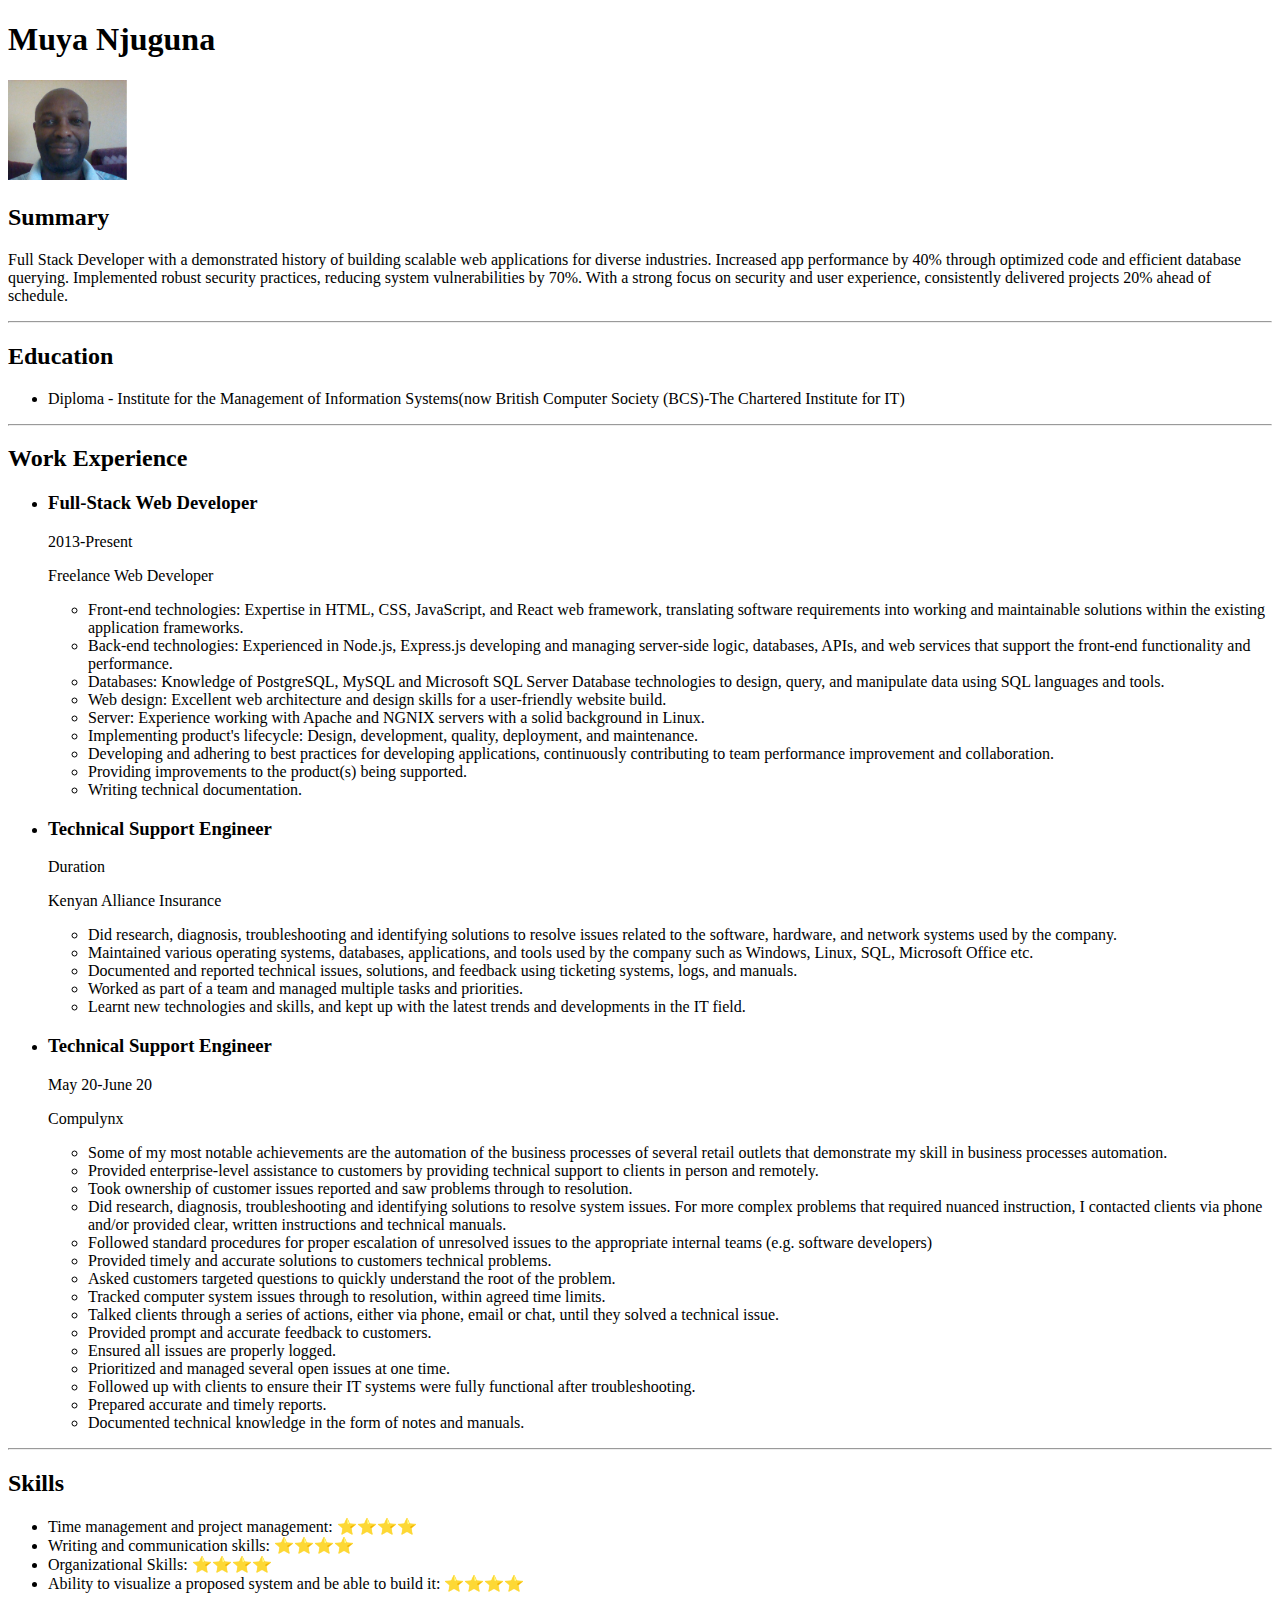
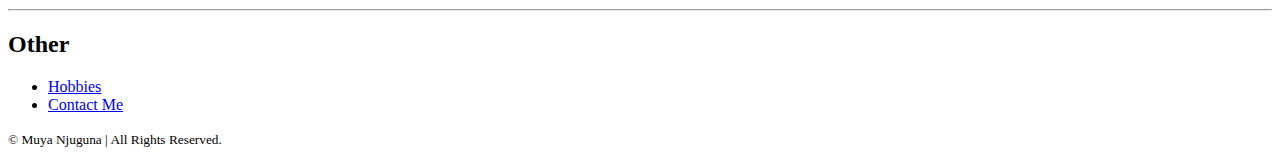
==== index.html @ eee6e1d5 "Update index.html" ====
<!DOCTYPE html>
<html lang="en">
<head>
    <meta charset="UTF-8">
    <meta name="viewport" content="width=device-width, initial-scale=1.0">
    <title>Muya Njuguna</title>
    <style>
        margin: 50px 15%;
    </style>
</head>
<body>
    <h1>Muya Njuguna</h1>
    <img src="./assets/images/WIN_20231109_12_00_13_Pro.png" alt="Profile image of Wajunagus" height="100">
    
    <h2>Summary</h2>
    
    <p>Full Stack Developer with a demonstrated history of building scalable web applications for diverse industries. Increased app performance by 40% through optimized code and efficient database querying. Implemented robust security practices, reducing system vulnerabilities by 70%. With a strong focus on security and user experience, consistently delivered projects 20% ahead of schedule.</p>
    
    <hr>
    
    <h2>Education</h2>
    <ul>
        <li>Diploma - Institute for the Management of Information Systems(now British Computer Society (BCS)-The Chartered Institute for IT)</li>
    </ul>

    <hr>

    <h2>Work Experience</h2>
    <ul>
        <li><h3>Full-Stack Web Developer</h3></li>
        <p>2013-Present</p>
        <p>Freelance Web Developer</p>
        <ul>
            <li>Front-end technologies: Expertise in HTML, CSS, JavaScript, and React web framework, translating software requirements into working and maintainable solutions within the existing application frameworks.</li>
            <li>Back-end technologies: Experienced in Node.js, Express.js developing and managing server-side logic, databases, APIs, and web services that support the front-end functionality and performance.</li> <!-- Python, C, R -->
            <li>Databases: Knowledge of PostgreSQL, MySQL and Microsoft SQL Server Database technologies to design, query, and manipulate data using SQL languages and tools.</li>
            <li>Web design: Excellent web architecture and design skills for a user-friendly website build.</li>
            <li>Server: Experience working with Apache and NGNIX servers with a solid background in Linux.</li> <!-- Kali Linux -->
            <li>Implementing product's lifecycle: Design, development, quality, deployment, and maintenance.</li>
            <li>Developing and adhering to best practices for developing applications, continuously contributing to team performance improvement and collaboration.</li>
            <li>Providing improvements to the product(s) being supported.</li>
            <li>Writing technical documentation.</li>
            <!-- indeed: example 2
                - Responsible for designing, developing, and implementing frontend and backend software for web applications translating software requirements into working and maintainable solutions within the existing application frameworks. -->
        </ul>
        
        <li><h3>Technical Support Engineer</h3></li>
        <p>Duration</p>
        <p>Kenyan Alliance Insurance</p>
        <ul>
            <li>Did research, diagnosis, troubleshooting and identifying solutions to resolve issues related to the software, hardware, and network systems used by the company.</li>
            <li>Maintained various operating systems, databases, applications, and tools used by the company such as Windows, Linux, SQL, Microsoft Office etc.</li>
            <li>Documented and reported technical issues, solutions, and feedback using ticketing systems, logs, and manuals.</li>
            <li>Worked as part of a team and managed multiple tasks and priorities.</li>
            <li>Learnt new technologies and skills, and kept up with the latest trends and developments in the IT field.</li>
        </ul>
        
        <li><h3>Technical Support Engineer</h3></li>
        <p>May 20-June 20</p>
        <p>Compulynx</p>
        <ul>
            <li>Some of my most notable achievements are the automation of the business processes of several retail outlets that demonstrate my skill in business processes automation.</li>
            <li>Provided enterprise-level assistance to customers by providing technical support to clients in person and remotely.</li>
            <li>Took ownership of customer issues reported and saw problems through to resolution.</li>
            <li>Did research, diagnosis, troubleshooting and identifying solutions to resolve system issues. For more complex problems that required nuanced instruction, I contacted clients via phone and/or provided clear, written instructions and technical manuals.</li>
            <li>Followed standard procedures for proper escalation of unresolved issues to the appropriate internal teams (e.g. software developers)</li>
            <li>Provided timely and accurate solutions to customers technical problems.</li>
            <li>Asked customers targeted questions to quickly understand the root of the problem.</li>
            <li>Tracked computer system issues through to resolution, within agreed time limits.</li>
            <li>Talked clients through a series of actions, either via phone, email or chat, until they solved a technical issue.</li>
            <li>Provided prompt and accurate feedback to customers.</li>
            <li>Ensured all issues are properly logged.</li>
            <li>Prioritized and managed several open issues at one time.</li>
            <li>Followed up with clients to ensure their IT systems were fully functional after troubleshooting.</li>
            <li>Prepared accurate and timely reports.</li>
            <li>Documented technical knowledge in the form of notes and manuals.</li>
        </ul>
    </ul>

    <hr>

    <h2>Skills</h2>
    <ul>
        <li>Time management and project management: ⭐️⭐️⭐️⭐️</li>
        <li>Writing and communication skills: ⭐️⭐️⭐️⭐️</li>
        <li>Organizational Skills: ⭐️⭐️⭐️⭐️</li>
        <li>Ability to visualize a proposed system and be able to build it: ⭐️⭐️⭐️⭐️</li>
    </ul>

    <hr>

    <h2>Other</h2>
    <ul>
        <li><a href="./public/hobbies.html">Hobbies</a></li>
        <li><a href="./public/contact.html">Contact Me</a></li>
    </ul>

    <footer>
        <small>© Muya Njuguna | All Rights Reserved.</small>
    </footer>
</body>
</html>
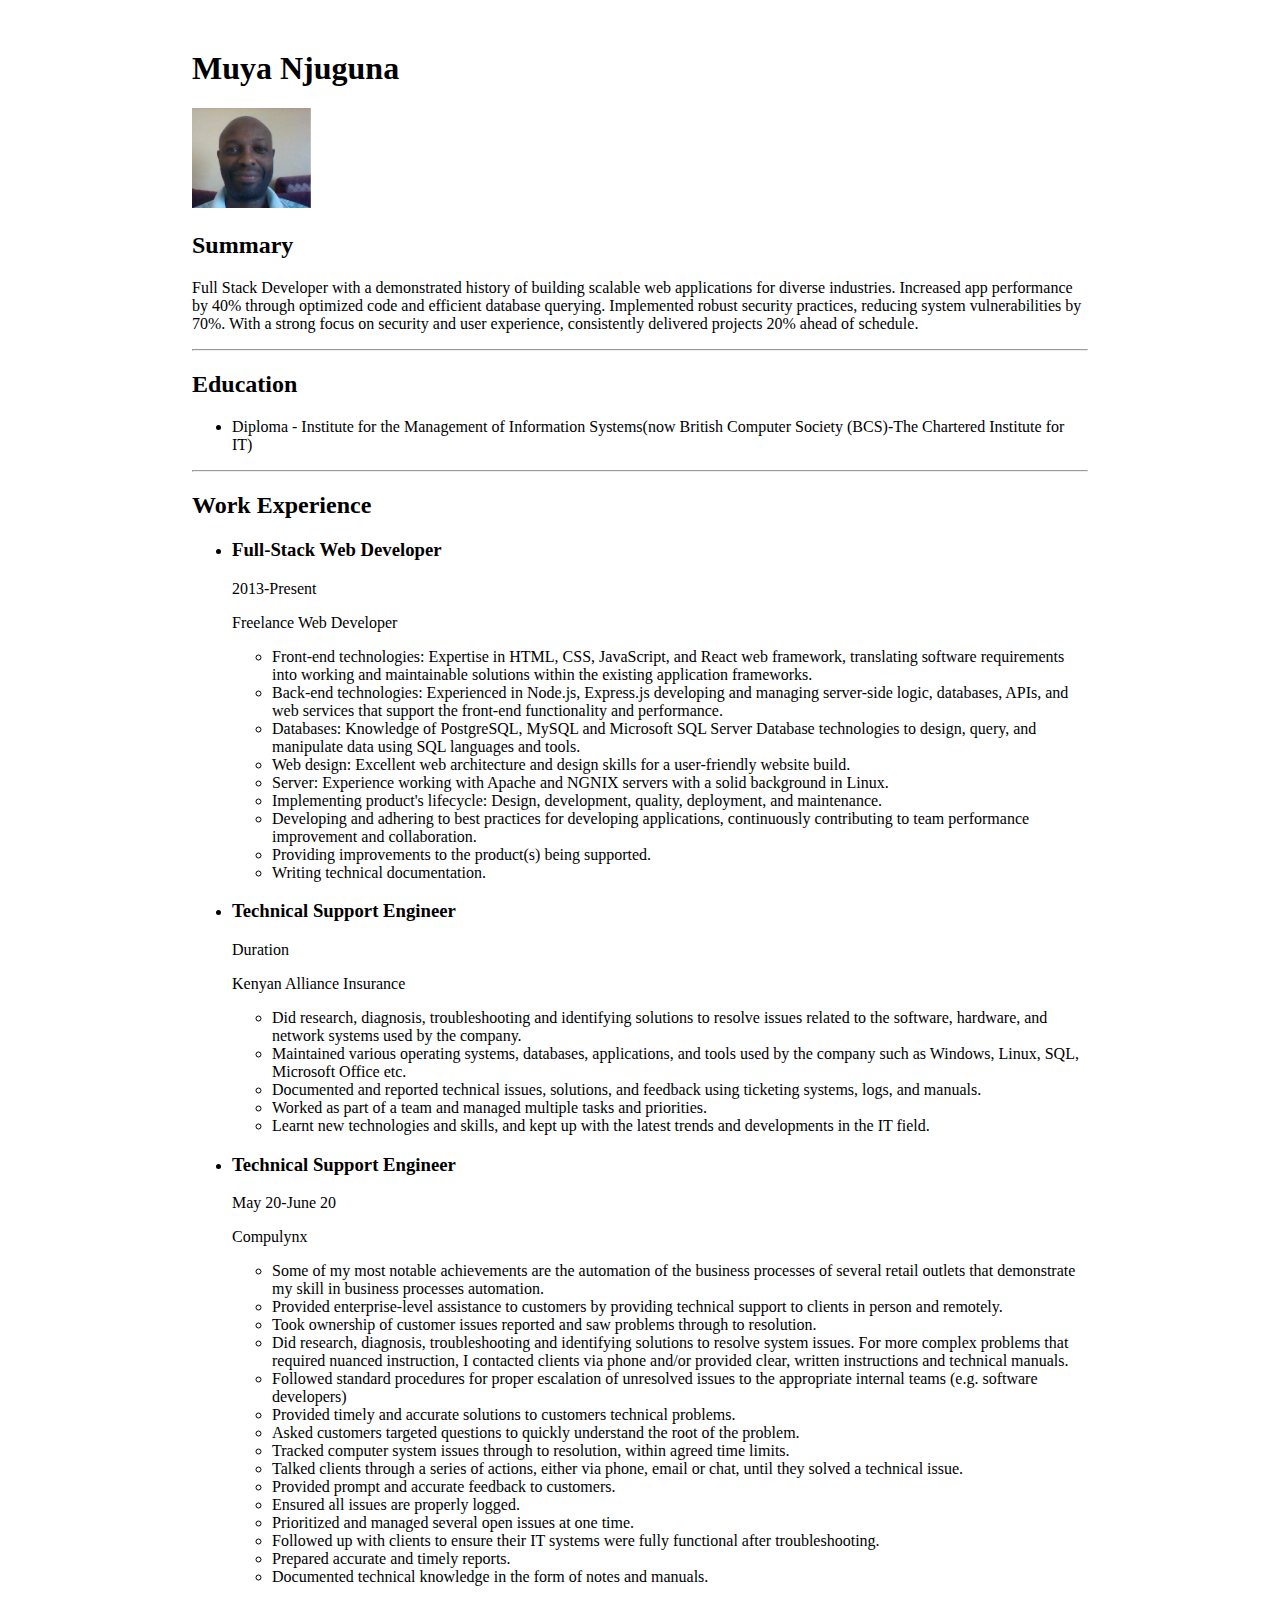
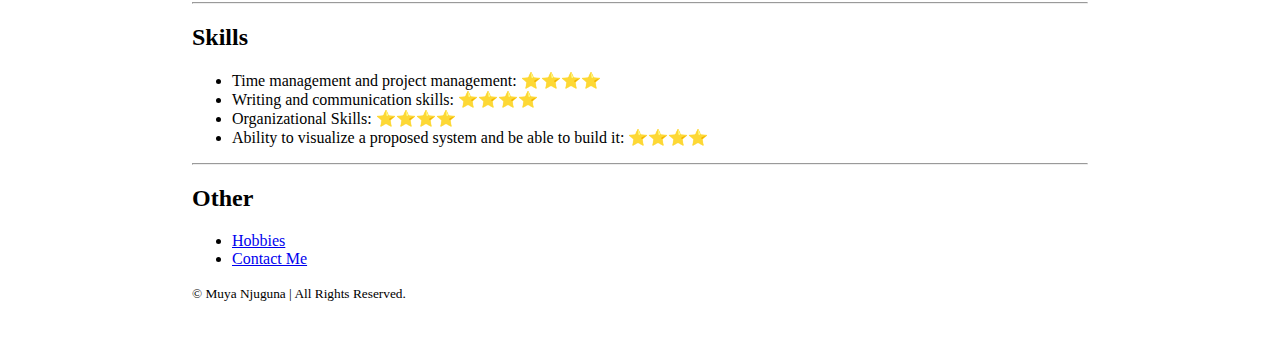
==== commit 295966d2: "Update index.html" ====
--- a/index.html
+++ b/index.html
@@ -5,7 +5,9 @@
     <meta name="viewport" content="width=device-width, initial-scale=1.0">
     <title>Muya Njuguna</title>
     <style>
-        margin: 50px 15%;
+        body {
+            margin: 50px 15%;
+        }
     </style>
 </head>
 <body>
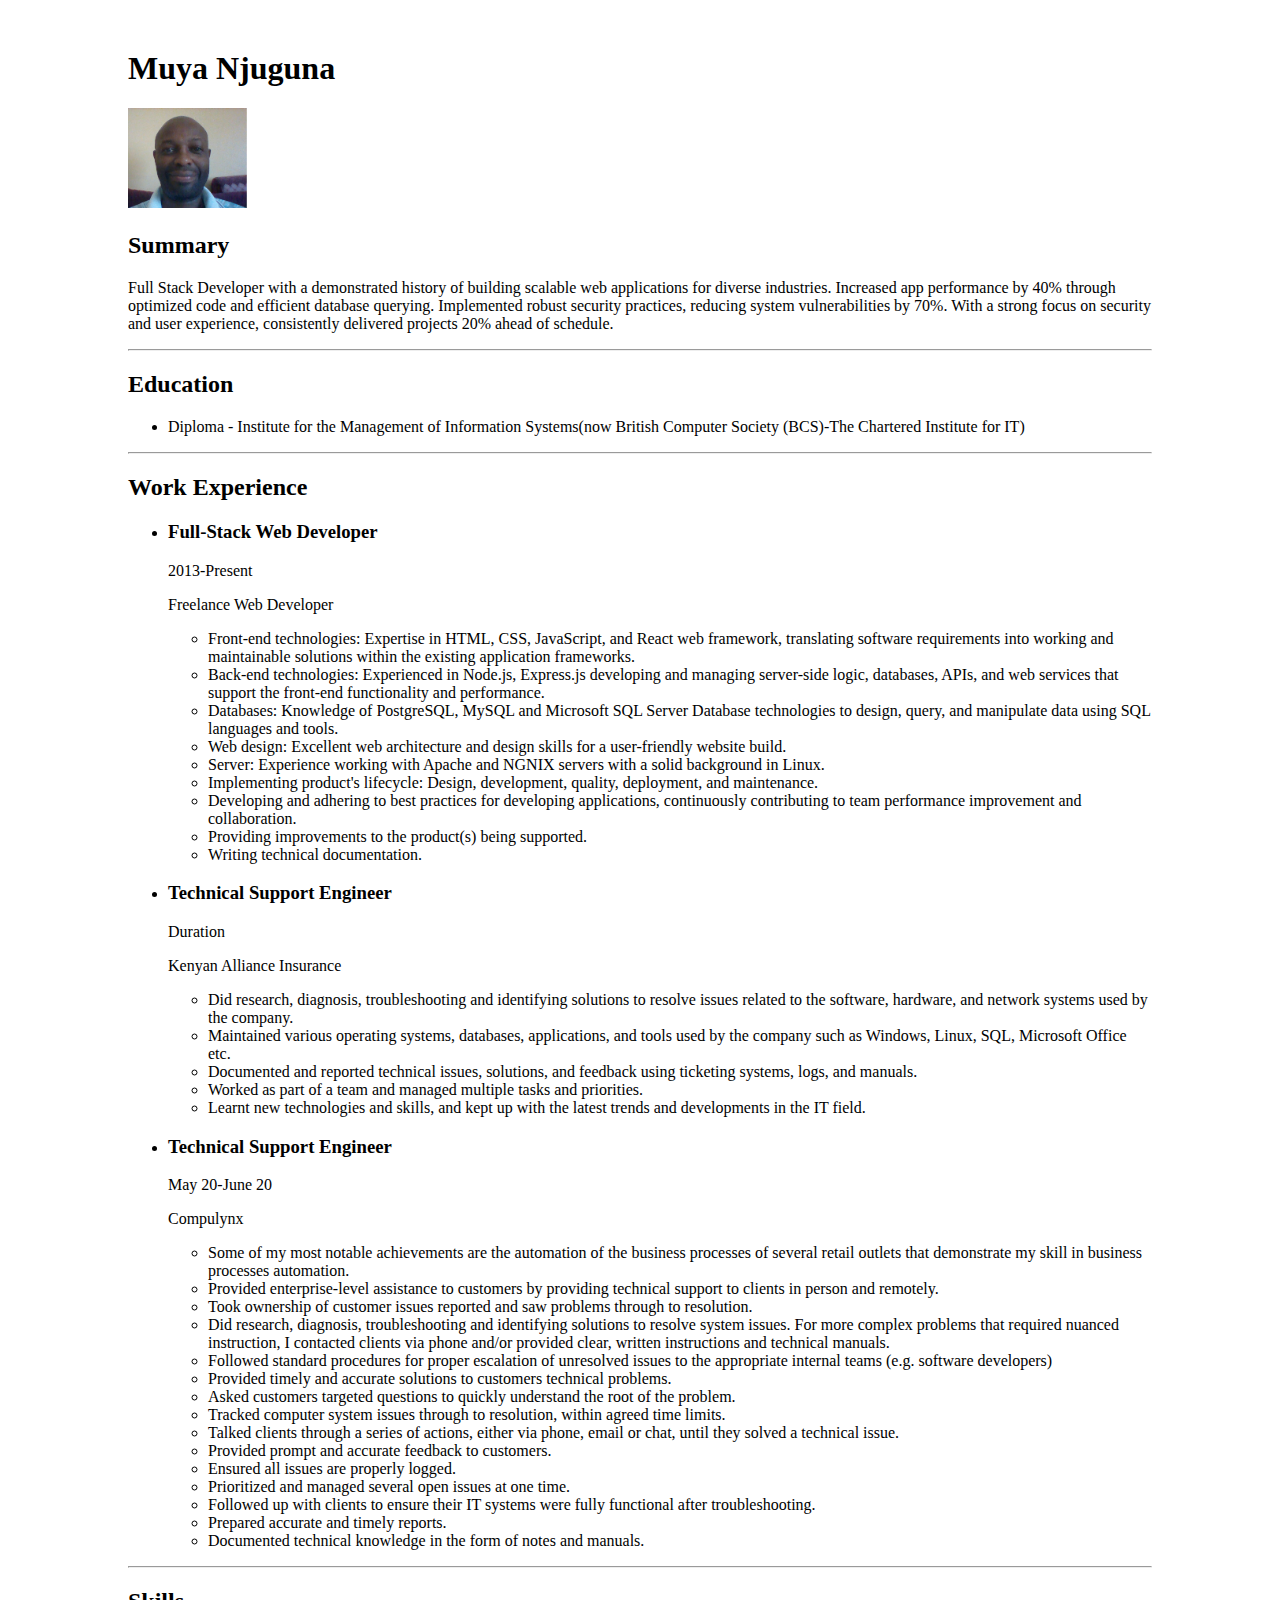
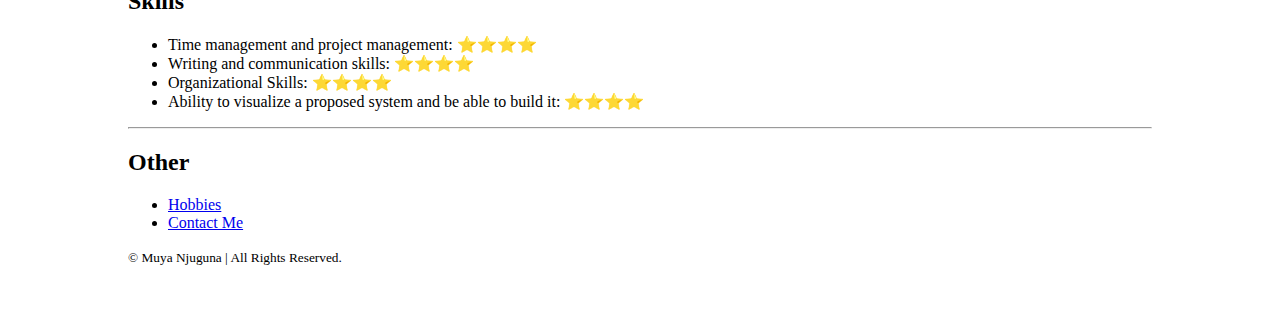
==== commit a71eee5a: "Update index.html" ====
--- a/index.html
+++ b/index.html
@@ -6,7 +6,7 @@
     <title>Muya Njuguna</title>
     <style>
         body {
-            margin: 50px 15%;
+            margin: 50px 10%;
         }
     </style>
 </head>
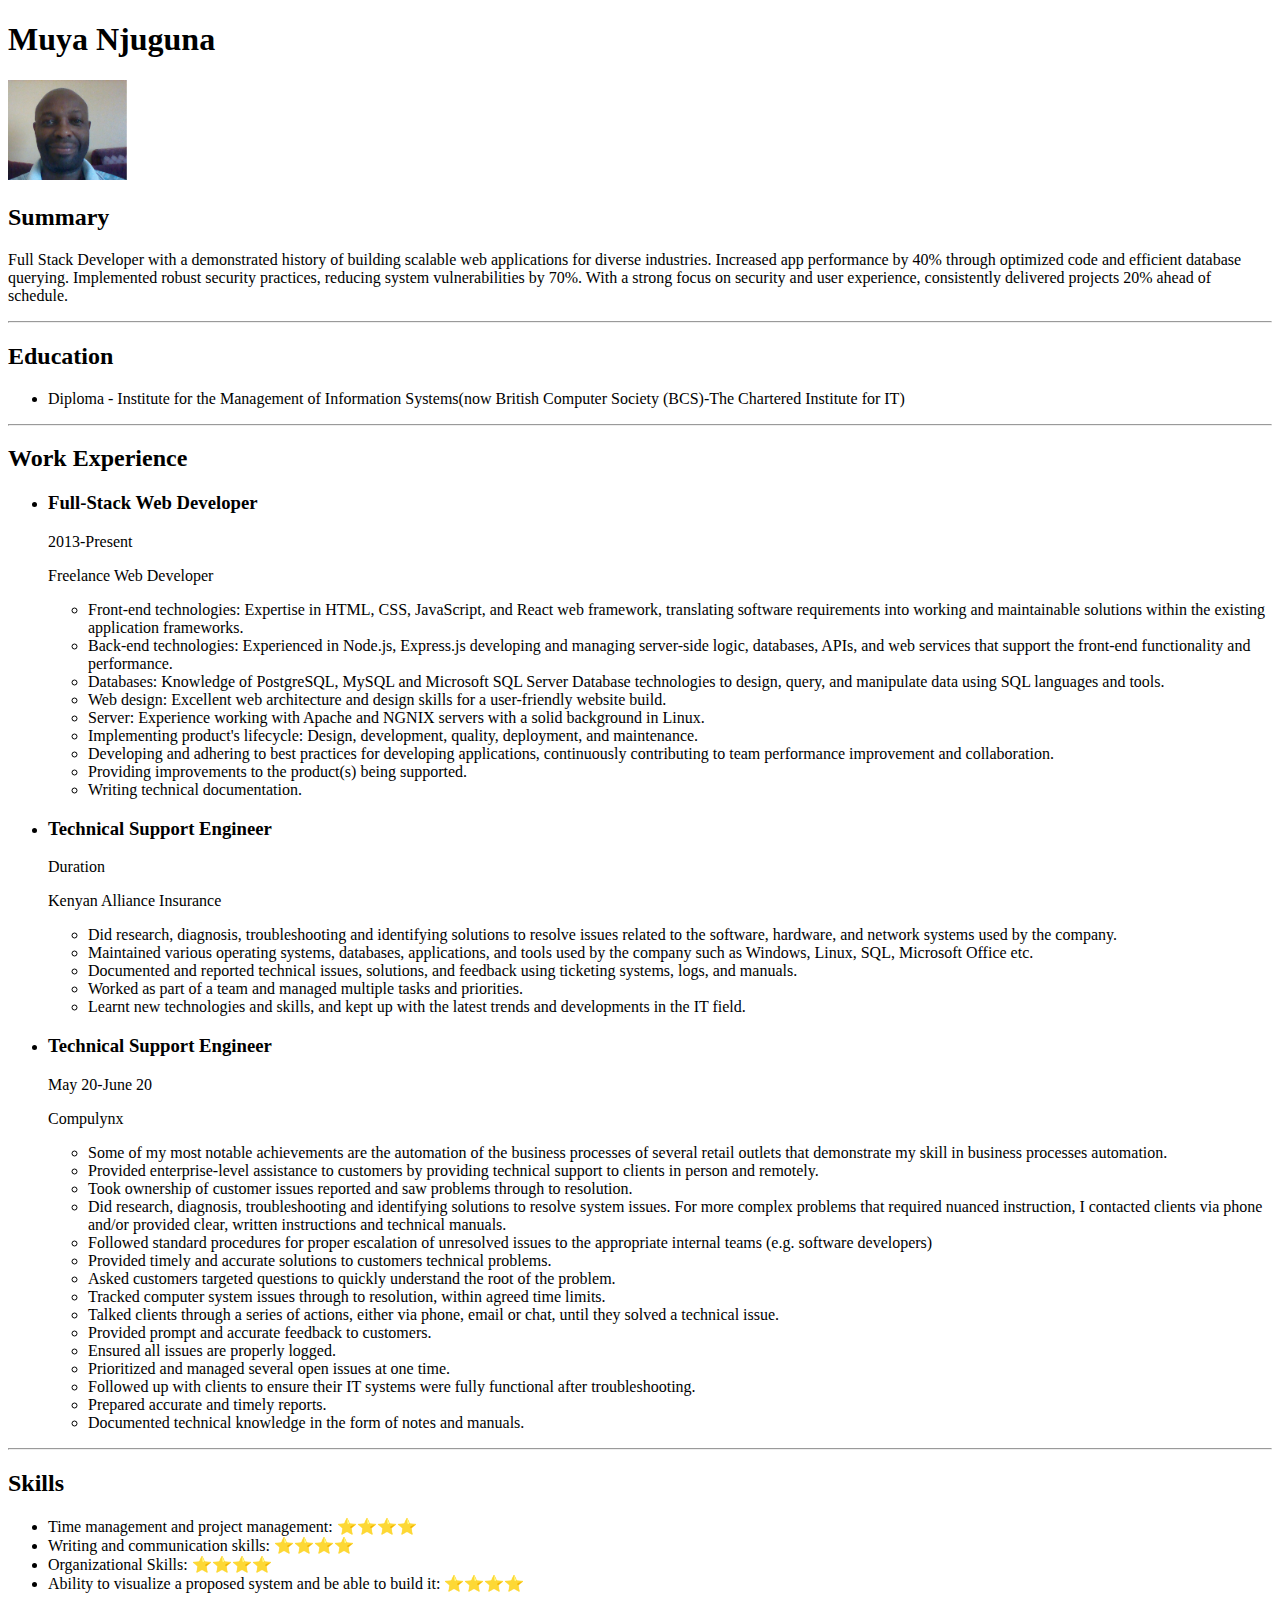
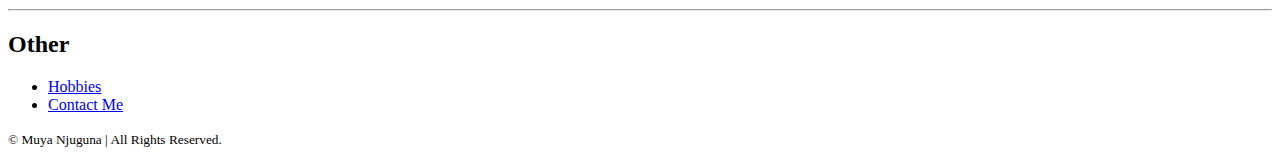
==== commit ff2f68a9: "Change from external to internal css" ====
--- a/index.html
+++ b/index.html
@@ -4,98 +4,91 @@
     <meta charset="UTF-8">
     <meta name="viewport" content="width=device-width, initial-scale=1.0">
     <title>Muya Njuguna</title>
-    <style>
-        body {
-            margin: 50px 10%;
-        }
-    </style>
+    
 </head>
 <body>
     <h1>Muya Njuguna</h1>
-    <img src="./assets/images/WIN_20231109_12_00_13_Pro.png" alt="Profile image of Wajunagus" height="100">
+        <img src="./assets/images/WIN_20231109_12_00_13_Pro.png" alt="Wajunagus profile image" height="100">
     
-    <h2>Summary</h2>
+        <h2>Summary</h2>
+            <p>Full Stack Developer with a demonstrated history of building scalable web applications for diverse industries. Increased app performance by 40% through optimized code and efficient database querying. Implemented robust security practices, reducing system vulnerabilities by 70%. With a strong focus on security and user experience, consistently delivered projects 20% ahead of schedule.</p>
     
-    <p>Full Stack Developer with a demonstrated history of building scalable web applications for diverse industries. Increased app performance by 40% through optimized code and efficient database querying. Implemented robust security practices, reducing system vulnerabilities by 70%. With a strong focus on security and user experience, consistently delivered projects 20% ahead of schedule.</p>
-    
-    <hr>
-    
-    <h2>Education</h2>
-    <ul>
-        <li>Diploma - Institute for the Management of Information Systems(now British Computer Society (BCS)-The Chartered Institute for IT)</li>
-    </ul>
+        <hr>
+        <h2>Education</h2>
+            <ul>
+                <li>Diploma - Institute for the Management of Information Systems(now British Computer Society (BCS)-The Chartered Institute for IT)</li>
+            </ul>
 
-    <hr>
+        <hr>
+        <h2>Work Experience</h2>
+            <ul>
+                <li><h3>Full-Stack Web Developer</h3></li>
+                <p>2013-Present</p>
+                <p>Freelance Web Developer</p>
+                    <ul>
+                        <li>Front-end technologies: Expertise in HTML, CSS, JavaScript, and React web framework, translating software requirements into working and maintainable solutions within the existing application frameworks.</li>
+                        <li>Back-end technologies: Experienced in Node.js, Express.js developing and managing server-side logic, databases, APIs, and web services that support the front-end functionality and performance.</li> <!-- Python, C, R -->
+                        <li>Databases: Knowledge of PostgreSQL, MySQL and Microsoft SQL Server Database technologies to design, query, and manipulate data using SQL languages and tools.</li>
+                        <li>Web design: Excellent web architecture and design skills for a user-friendly website build.</li>
+                        <li>Server: Experience working with Apache and NGNIX servers with a solid background in Linux.</li> <!-- Kali Linux -->
+                        <li>Implementing product's lifecycle: Design, development, quality, deployment, and maintenance.</li>
+                        <li>Developing and adhering to best practices for developing applications, continuously contributing to team performance improvement and collaboration.</li>
+                        <li>Providing improvements to the product(s) being supported.</li>
+                        <li>Writing technical documentation.</li>
+                        <!--
+                            indeed: Responsible for designing, developing, and implementing frontend and backend software for web applications translating software requirements into working and maintainable solutions within the existing application frameworks.
+                            LinkedIn | jobs-listings@linkedin.com | Senior Mobile Developer (React Native/Typescript) | Key Responsibilities: Optimize the mobile application for performance, usability, and security.
+                        -->
+                    </ul>
+        
+                <li><h3>Technical Support Engineer</h3></li>
+                <p>Duration</p>
+                <p>Kenyan Alliance Insurance</p>
+                    <ul>
+                        <li>Did research, diagnosis, troubleshooting and identifying solutions to resolve issues related to the software, hardware, and network systems used by the company.</li>
+                        <li>Maintained various operating systems, databases, applications, and tools used by the company such as Windows, Linux, SQL, Microsoft Office etc.</li>
+                        <li>Documented and reported technical issues, solutions, and feedback using ticketing systems, logs, and manuals.</li>
+                        <li>Worked as part of a team and managed multiple tasks and priorities.</li>
+                        <li>Learnt new technologies and skills, and kept up with the latest trends and developments in the IT field.</li>
+                    </ul>
+        
+                <li><h3>Technical Support Engineer</h3></li>
+                <p>May 20-June 20</p>
+                <p>Compulynx</p>
+                    <ul>
+                        <li>Some of my most notable achievements are the automation of the business processes of several retail outlets that demonstrate my skill in business processes automation.</li>
+                        <li>Provided enterprise-level assistance to customers by providing technical support to clients in person and remotely.</li>
+                        <li>Took ownership of customer issues reported and saw problems through to resolution.</li>
+                        <li>Did research, diagnosis, troubleshooting and identifying solutions to resolve system issues. For more complex problems that required nuanced instruction, I contacted clients via phone and/or provided clear, written instructions and technical manuals.</li>
+                        <li>Followed standard procedures for proper escalation of unresolved issues to the appropriate internal teams (e.g. software developers)</li>
+                        <li>Provided timely and accurate solutions to customers technical problems.</li>
+                        <li>Asked customers targeted questions to quickly understand the root of the problem.</li>
+                        <li>Tracked computer system issues through to resolution, within agreed time limits.</li>
+                        <li>Talked clients through a series of actions, either via phone, email or chat, until they solved a technical issue.</li>
+                        <li>Provided prompt and accurate feedback to customers.</li>
+                        <li>Ensured all issues are properly logged.</li>
+                        <li>Prioritized and managed several open issues at one time.</li>
+                        <li>Followed up with clients to ensure their IT systems were fully functional after troubleshooting.</li>
+                        <li>Prepared accurate and timely reports.</li>
+                        <li>Documented technical knowledge in the form of notes and manuals.</li>
+                    </ul>
+            </ul>
 
-    <h2>Work Experience</h2>
-    <ul>
-        <li><h3>Full-Stack Web Developer</h3></li>
-        <p>2013-Present</p>
-        <p>Freelance Web Developer</p>
-        <ul>
-            <li>Front-end technologies: Expertise in HTML, CSS, JavaScript, and React web framework, translating software requirements into working and maintainable solutions within the existing application frameworks.</li>
-            <li>Back-end technologies: Experienced in Node.js, Express.js developing and managing server-side logic, databases, APIs, and web services that support the front-end functionality and performance.</li> <!-- Python, C, R -->
-            <li>Databases: Knowledge of PostgreSQL, MySQL and Microsoft SQL Server Database technologies to design, query, and manipulate data using SQL languages and tools.</li>
-            <li>Web design: Excellent web architecture and design skills for a user-friendly website build.</li>
-            <li>Server: Experience working with Apache and NGNIX servers with a solid background in Linux.</li> <!-- Kali Linux -->
-            <li>Implementing product's lifecycle: Design, development, quality, deployment, and maintenance.</li>
-            <li>Developing and adhering to best practices for developing applications, continuously contributing to team performance improvement and collaboration.</li>
-            <li>Providing improvements to the product(s) being supported.</li>
-            <li>Writing technical documentation.</li>
-            <!-- indeed: example 2
-                - Responsible for designing, developing, and implementing frontend and backend software for web applications translating software requirements into working and maintainable solutions within the existing application frameworks. -->
-        </ul>
-        
-        <li><h3>Technical Support Engineer</h3></li>
-        <p>Duration</p>
-        <p>Kenyan Alliance Insurance</p>
-        <ul>
-            <li>Did research, diagnosis, troubleshooting and identifying solutions to resolve issues related to the software, hardware, and network systems used by the company.</li>
-            <li>Maintained various operating systems, databases, applications, and tools used by the company such as Windows, Linux, SQL, Microsoft Office etc.</li>
-            <li>Documented and reported technical issues, solutions, and feedback using ticketing systems, logs, and manuals.</li>
-            <li>Worked as part of a team and managed multiple tasks and priorities.</li>
-            <li>Learnt new technologies and skills, and kept up with the latest trends and developments in the IT field.</li>
-        </ul>
-        
-        <li><h3>Technical Support Engineer</h3></li>
-        <p>May 20-June 20</p>
-        <p>Compulynx</p>
-        <ul>
-            <li>Some of my most notable achievements are the automation of the business processes of several retail outlets that demonstrate my skill in business processes automation.</li>
-            <li>Provided enterprise-level assistance to customers by providing technical support to clients in person and remotely.</li>
-            <li>Took ownership of customer issues reported and saw problems through to resolution.</li>
-            <li>Did research, diagnosis, troubleshooting and identifying solutions to resolve system issues. For more complex problems that required nuanced instruction, I contacted clients via phone and/or provided clear, written instructions and technical manuals.</li>
-            <li>Followed standard procedures for proper escalation of unresolved issues to the appropriate internal teams (e.g. software developers)</li>
-            <li>Provided timely and accurate solutions to customers technical problems.</li>
-            <li>Asked customers targeted questions to quickly understand the root of the problem.</li>
-            <li>Tracked computer system issues through to resolution, within agreed time limits.</li>
-            <li>Talked clients through a series of actions, either via phone, email or chat, until they solved a technical issue.</li>
-            <li>Provided prompt and accurate feedback to customers.</li>
-            <li>Ensured all issues are properly logged.</li>
-            <li>Prioritized and managed several open issues at one time.</li>
-            <li>Followed up with clients to ensure their IT systems were fully functional after troubleshooting.</li>
-            <li>Prepared accurate and timely reports.</li>
-            <li>Documented technical knowledge in the form of notes and manuals.</li>
-        </ul>
-    </ul>
+        <hr>
+        <h2>Skills</h2>
+            <ul>
+                <li>Time management and project management: ⭐️⭐️⭐️⭐️</li>
+                <li>Writing and communication skills: ⭐️⭐️⭐️⭐️</li>
+                <li>Organizational Skills: ⭐️⭐️⭐️⭐️</li>
+                <li>Ability to visualize a proposed system and be able to build it: ⭐️⭐️⭐️⭐️</li>
+            </ul>
 
-    <hr>
-
-    <h2>Skills</h2>
-    <ul>
-        <li>Time management and project management: ⭐️⭐️⭐️⭐️</li>
-        <li>Writing and communication skills: ⭐️⭐️⭐️⭐️</li>
-        <li>Organizational Skills: ⭐️⭐️⭐️⭐️</li>
-        <li>Ability to visualize a proposed system and be able to build it: ⭐️⭐️⭐️⭐️</li>
-    </ul>
-
-    <hr>
-
-    <h2>Other</h2>
-    <ul>
-        <li><a href="./public/hobbies.html">Hobbies</a></li>
-        <li><a href="./public/contact.html">Contact Me</a></li>
-    </ul>
+        <hr>
+        <h2>Other</h2>
+            <ul>
+                <li><a href="./public/hobbies.html">Hobbies</a></li>
+                <li><a href="./public/contact.html">Contact Me</a></li>
+            </ul>
 
     <footer>
         <small>© Muya Njuguna | All Rights Reserved.</small>
